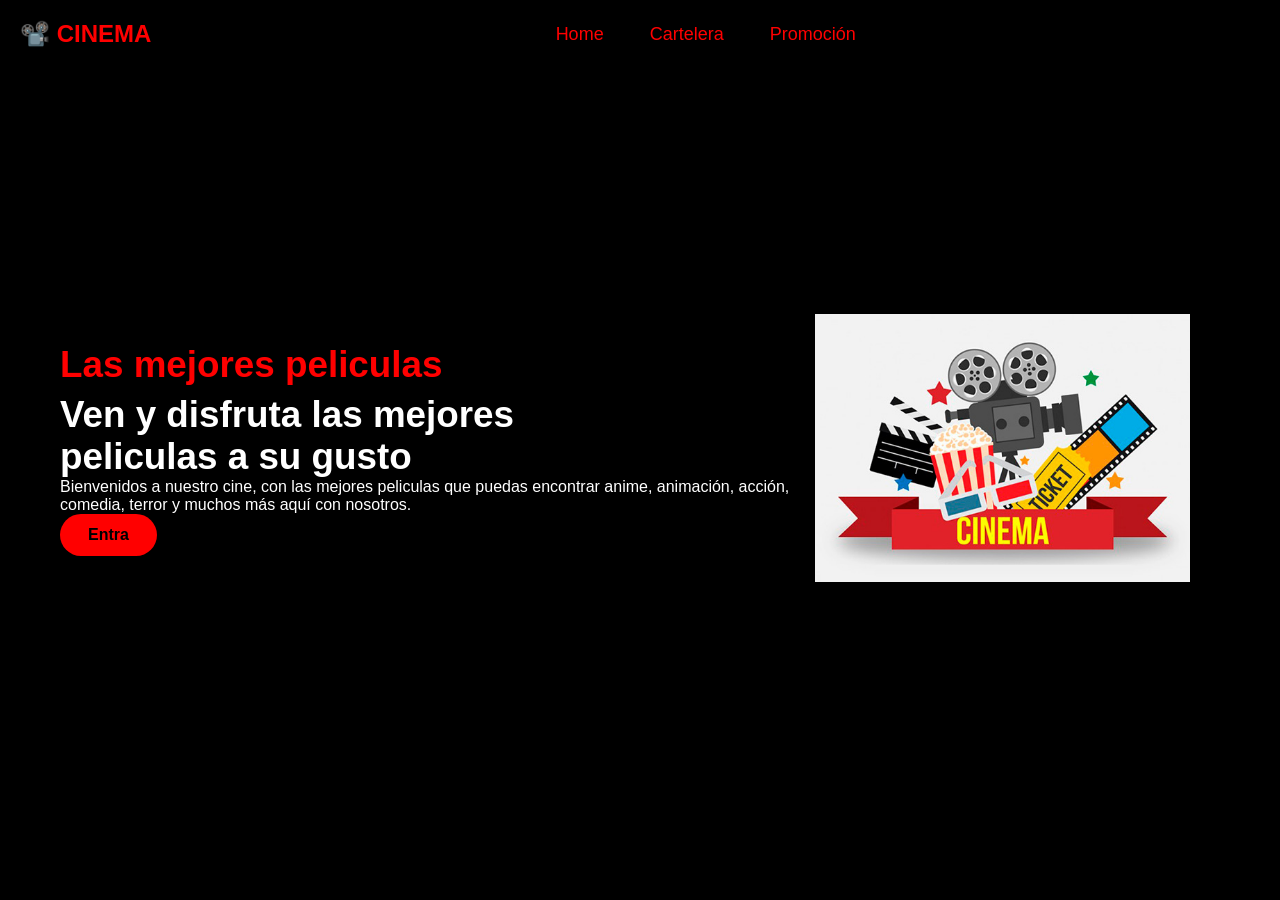
==== index.html @ 46479a6b "subir pagina principal" ====
<!DOCTYPE html>
<html lang="es">
<head>
    <meta charset="UTF-8">
    <meta name="viewport" content="width=device-width, initial-scale=1.0">
    <title>CINEMA</title>
    <link rel="stylesheet" href="css/index.css">
</head>
<body>
    <header>
        <nav class="navbar">
            <a href="#" class="nav-logo">
                <h2 class="nav-text">📽️ CINEMA</h2>
            </a>
            <ul class="nav-menu">
                <li class="nav-item"> 
                    <a href="./index.html" class="nav-link">Home</a>
                </li>
                <li class="nav-item"> 
                    <a href="./cartelera.html" class="nav-link">Cartelera</a>
                </li>
                <li class="nav-item">
                    <a href="./promo.html" class="nav-link"> Promoción</a>
                </li>
            </ul><div class="nav-actions">
                <label for="menu-toggle" class="pelicula">
                    <span></span>
                    <span></span>
                    <span></span>
                </label>
            </div>
        </nav>
    </header>
    <main>
        <section class="hero-section"> 
            <div class="section-content">
                <div class="hero-details">
                    <h2 class="title">Las mejores peliculas</h2>
                    <h3 class="subtitle">
                        Ven y disfruta las mejores peliculas a su gusto 
                    </h3>
                    <p> Bienvenidos a nuestro cine, con las mejores peliculas que puedas encontrar anime, animación, acción, comedia, terror y muchos más aquí con nosotros.</p>
                    <div class="buttons">
                        <a href="#" class="button contact-now">Entra</a>
                    </div>
                </div>
                <div class="hero-image-wrapper">
                    <img src="./img/cine.jpg" alt="hero"
                    class="hero-image">
                </div>
            </div>
        </section>
    </main>
                    
</body>
</html>
---- css/index.css ----
:root{
    --neg:#000000;
    --ro:#ff0000;
    --bl: #ffff;
}

*{
    margin: 0;
    padding: 0;
    box-sizing: border-box;
    font-family: "Poppins", sans-serif;
}

button  { cursor: pointer; border: none; background: none; }
img     { width: 100%; }
ul      { list-style: none; }
a      { text-decoration: none; }

header { 
    position: fixed;
    width: 100%;
    z-index: 5;
    background-color: var(--neg);
}

header .navbar { 
    display: flex;
    padding: 20px;
    align-items: center;
    justify-content: space-between;
}

.navbar .nav-logo .nav-text {
    color: var(--ro);
}

.navbar .nav-menu {
    display: flex;
    gap: 10px;
}

.navbar .nav-menu .nav-link {
    padding: 10px 18px;
    color: var(--ro);
    font-size: large;
    border-radius: 50px;
    transition: 0.3s ease;
}
.navbar .nav-menu .nav-link:hover {
    color: var(--neg);
    background-color: var(--bl);
}

.nav-actions {
    display: flex;
    align-items: center;
    gap: 16px;
}
.menu-toggle {
    display: none;
}
.pelicula {
    display: none;
    flex-direction: column;
    gap: 5px;
    cursor: pointer;
    padding: 5px;
}

.pelicula span {
    display: block;
    width: 25px;
    height: 3px;
    background-color: var(--ro);
    border-radius: 3px;
    transition: transform 0.3s ease, opacity 0.3s ease;
}


/* 3. Animacion X cuando el checkbox esta marcado */
.menu-toggle:checked ~ .nav-menu + .nav-actions .pelicula span:nth-child(1),
.menu-toggle:checked + .nav-menu + .nav-actions .pelicula span:nth-child(1) {
    transform: translateY(8px) rotate(45deg);
}

.menu-toggle:checked ~ .nav-menu + .nav-actions .pelicula span:nth-child(2),
.menu-toggle:checked + .nav-menu + .nav-actions .pelicula span:nth-child(2) {
    opacity: 0;
}

.menu-toggle:checked ~ .nav-menu + .nav-actions .pelicula span:nth-child(3),
.menu-toggle:checked + .nav-menu + .nav-actions .pelicula span:nth-child(3) {
    transform: translateY(-8px) rotate(-45deg);
}

.hero-section {
    background-color: var(--neg);
    min-height: 100vh;
}

.hero-section .section-content {
    display: flex;
    align-items: center;
    min-height: 100vh;
    color: var(--bl);
    justify-content: space-between;
    padding: 0 60px;
}

.hero-section .hero-details .title {
    color: var(--ro);
    font-size: 2.3rem;
    font-family: "Miniver", sans-serif;
}

.hero-section .hero-details .subtitle {
    margin-top: 8px;
    font-size: 2.3rem;
    max-width: 70%;
}

.hero-section .hero-details .description {
    font-size: 1.12rem;
    max-width: 70%;
    margin: 24px 0 40px;
}
.hero-section .hero-details .button {
    padding: 10px 26px;
    background-color: var(--ro);
    color: var(--neg);
    border-radius: 30px;
    border: 2px solid transparent;
    transition: 0.3s ease;
    font-weight: 600;
}

.hero-section .hero-details .buttons {
    display: flex;
    gap: 23px;
}

.hero-section .hero-details .button:hover {
    color:var(--bl);
}

.hero-section .hero-image-wrapper {
    max-width: 500px;
    margin-right: 30px;
}

.nav-link { 
    padding: 10px 18px;
    color : var(--bl);
    border-radius: 20px;
    transform: 0.3s ease ;
}


.nav_link:hover {
    color: var(--neg);
    background-color: var(--bl); 
}

.pelicula { 
    display: none;
}

@media (max-width: 768px) {
    .pelicula {
        display: flex;
    }

    .navbar .nav-menu { 
        display: none;
        flex-direction: column;
        width: 100%;
    }

    .menu-toggle:checked + .nav-menu {
        display: flex;
    }

    .hero-section .section-content {
        flex-direction: column;
        text-align: center;
        padding: 100px 24px 60px;
    }

}
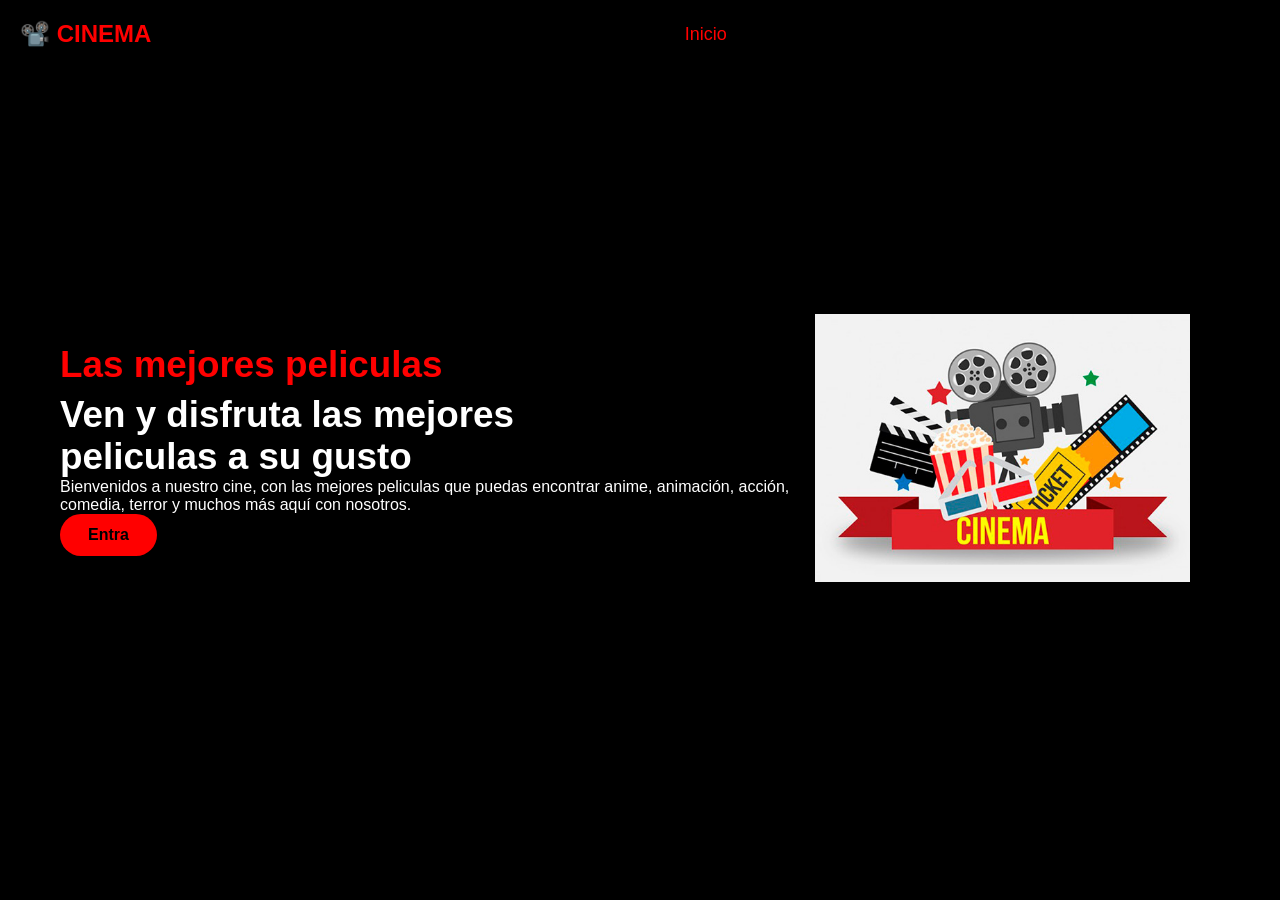
==== commit 1319b730: "mejoras de la pagina" ====
--- a/index.html
+++ b/index.html
@@ -13,16 +13,12 @@
                 <h2 class="nav-text">📽️ CINEMA</h2>
             </a>
             <ul class="nav-menu">
-                <li class="nav-item"> 
-                    <a href="./index.html" class="nav-link">Home</a>
+                <li class="nav-item">
+                    <a href="./inicio.html" class="nav-link">Inicio </a>
                 </li>
-                <li class="nav-item"> 
-                    <a href="./cartelera.html" class="nav-link">Cartelera</a>
-                </li>
-                <li class="nav-item">
-                    <a href="./promo.html" class="nav-link"> Promoción</a>
-                </li>
-            </ul><div class="nav-actions">
+            </ul>
+            <div class="nav-actions">
+                <a href="./inicio.html" class="nav-login" title="Iniciar sesion"><i class="fa-regular fa-user"></i></a>
                 <label for="menu-toggle" class="pelicula">
                     <span></span>
                     <span></span>
@@ -41,7 +37,7 @@
                     </h3>
                     <p> Bienvenidos a nuestro cine, con las mejores peliculas que puedas encontrar anime, animación, acción, comedia, terror y muchos más aquí con nosotros.</p>
                     <div class="buttons">
-                        <a href="#" class="button contact-now">Entra</a>
+                        <a href="./cartelera.html" class="button contact-now">Entra</a>
                     </div>
                 </div>
                 <div class="hero-image-wrapper">
@@ -50,7 +46,6 @@
                 </div>
             </div>
         </section>
-    </main>
-                    
+    </main>             
 </body>
 </html>
--- a/css/index.css
+++ b/css/index.css
@@ -156,7 +156,7 @@
 }
 
 
-.nav_link:hover {
+.nav-link:hover {
     color: var(--neg);
     background-color: var(--bl); 
 }
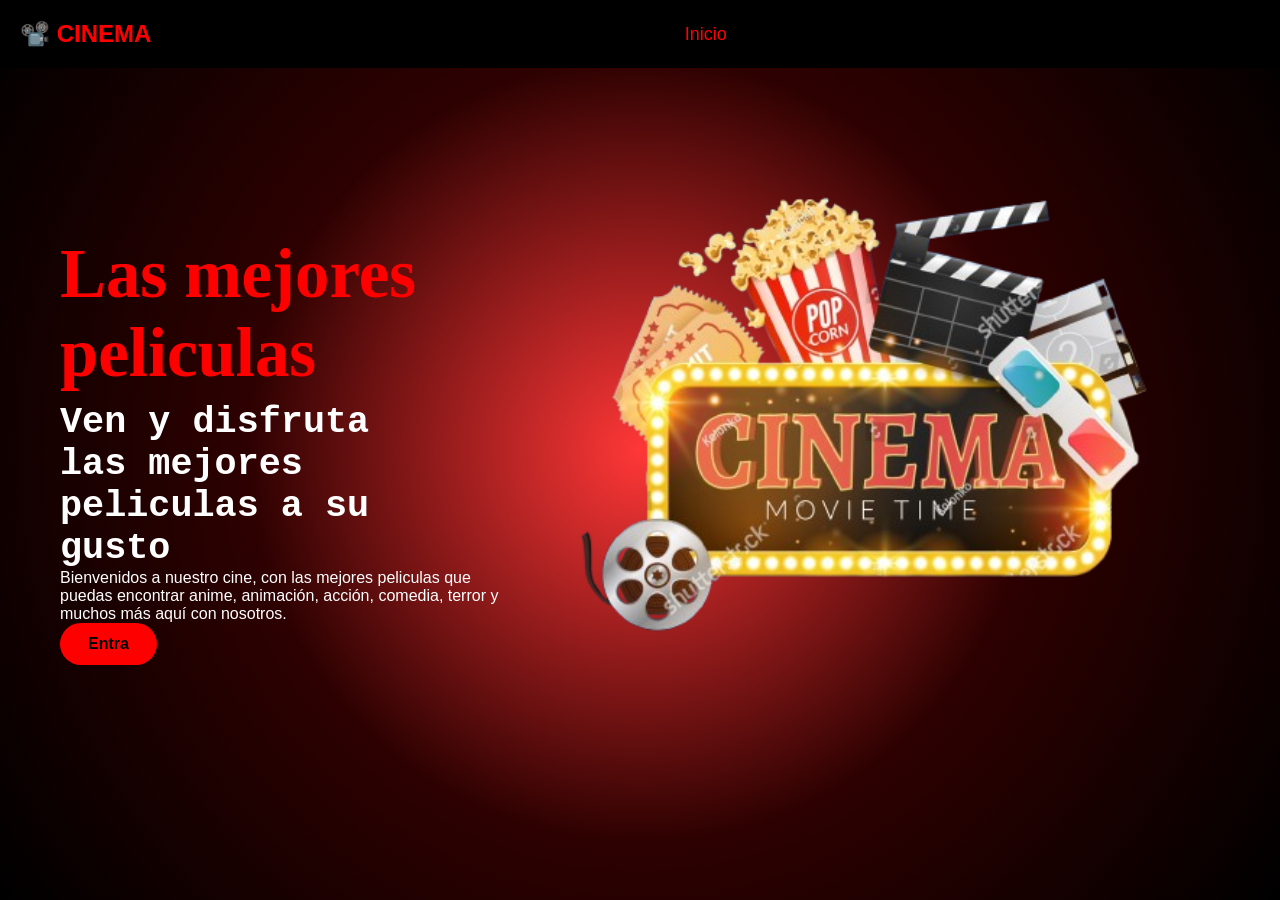
==== commit 54f6e0d4: "mejoras index" ====
--- a/index.html
+++ b/index.html
@@ -41,11 +41,11 @@
                     </div>
                 </div>
                 <div class="hero-image-wrapper">
-                    <img src="./img/cine.jpg" alt="hero"
-                    class="hero-image">
+                    <img src="./img/cine4.png" alt="hero">
                 </div>
             </div>
         </section>
+        
     </main>             
 </body>
 </html>
--- a/css/index.css
+++ b/css/index.css
@@ -68,14 +68,13 @@
 }
 
 .pelicula span {
-    display: block;
+    display:flex;
     width: 25px;
     height: 3px;
     background-color: var(--ro);
     border-radius: 3px;
     transition: transform 0.3s ease, opacity 0.3s ease;
 }
-
 
 /* 3. Animacion X cuando el checkbox esta marcado */
 .menu-toggle:checked ~ .nav-menu + .nav-actions .pelicula span:nth-child(1),
@@ -93,13 +92,12 @@
     transform: translateY(-8px) rotate(-45deg);
 }
 
+
 .hero-section {
-    background-color: var(--neg);
-    min-height: 100vh;
+      background-image: radial-gradient(circle, rgb(255, 55, 55), rgb(46, 1, 1), rgb(0, 0, 0));
 }
-
 .hero-section .section-content {
-    display: flex;
+    display:flex;
     align-items: center;
     min-height: 100vh;
     color: var(--bl);
@@ -109,14 +107,15 @@
 
 .hero-section .hero-details .title {
     color: var(--ro);
-    font-size: 2.3rem;
-    font-family: "Miniver", sans-serif;
+    font-size: 4.3rem;
+    font-family: "lobster";
 }
 
 .hero-section .hero-details .subtitle {
     margin-top: 8px;
     font-size: 2.3rem;
     max-width: 70%;
+    font-family:'Courier New', Courier, monospace;
 }
 
 .hero-section .hero-details .description {
@@ -143,9 +142,11 @@
     color:var(--bl);
 }
 
-.hero-section .hero-image-wrapper {
-    max-width: 500px;
-    margin-right: 30px;
+.hero-image-wrapper {
+    width: 500%;
+    height: 500%;
+    max-width: 700px;
+    
 }
 
 .nav-link { 
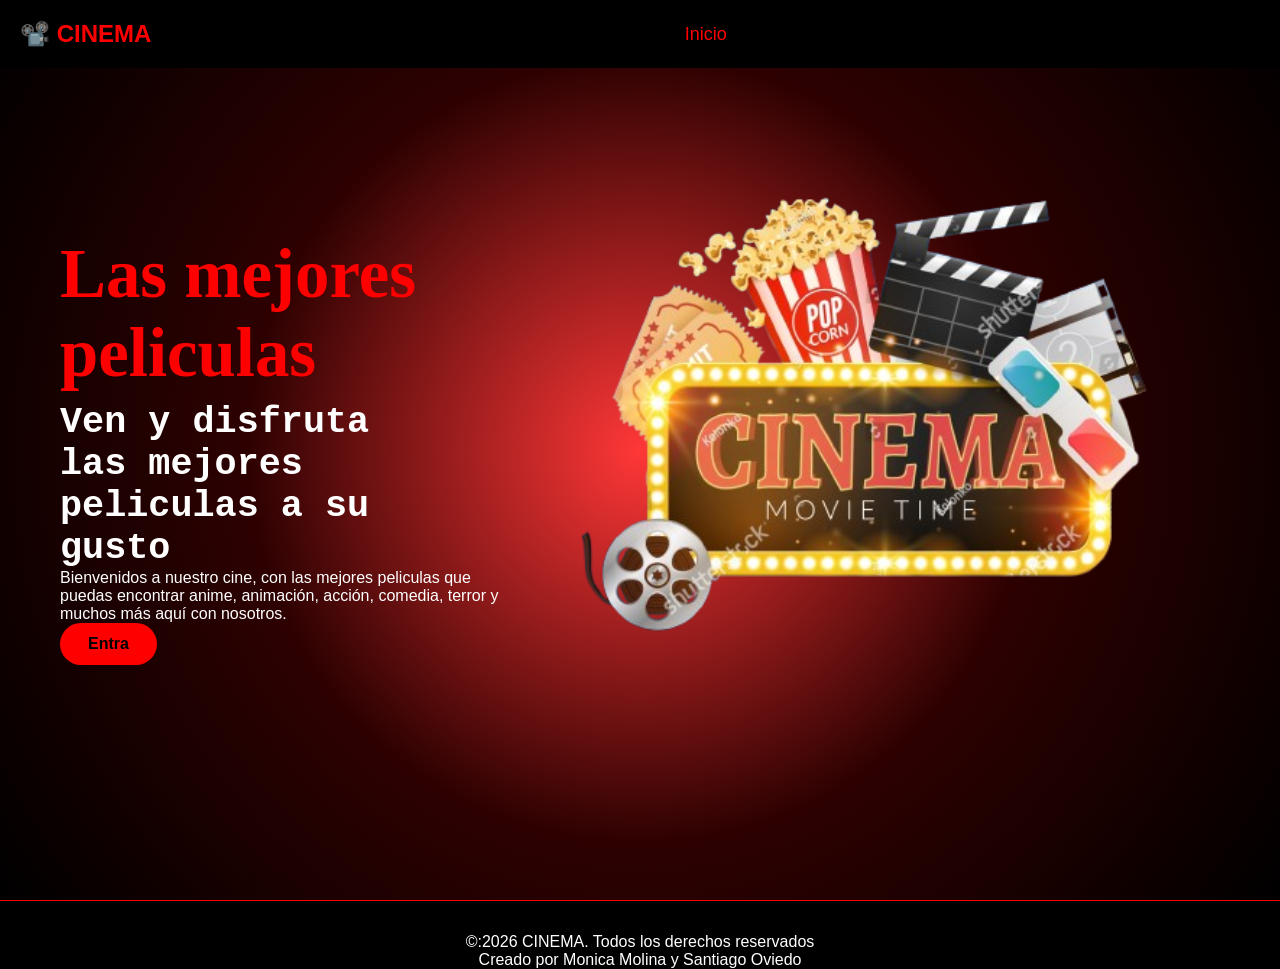
==== commit 2521788f: "agregar datos" ====
--- a/index.html
+++ b/index.html
@@ -46,6 +46,11 @@
             </div>
         </section>
         
-    </main>             
+    </main>    
+    <div class="footer-button">
+        <p>&copy:2026 CINEMA. Todos los derechos reservados <br>
+            Creado por Monica Molina y Santiago Oviedo
+        </p>
+    </div>         
 </body>
 </html>
--- a/css/index.css
+++ b/css/index.css
@@ -165,7 +165,15 @@
 .pelicula { 
     display: none;
 }
+.footer-button{
+    text-align: center;
+    font-family: 'Franklin Gothic Medium', 'Arial Narrow', Arial, sans-serif;
+    color: var(--bl);
+    padding-top: 32px;
+    border-top: 1px solid #ff0000;
+    background-color: var(--neg);
 
+}
 @media (max-width: 768px) {
     .pelicula {
         display: flex;
